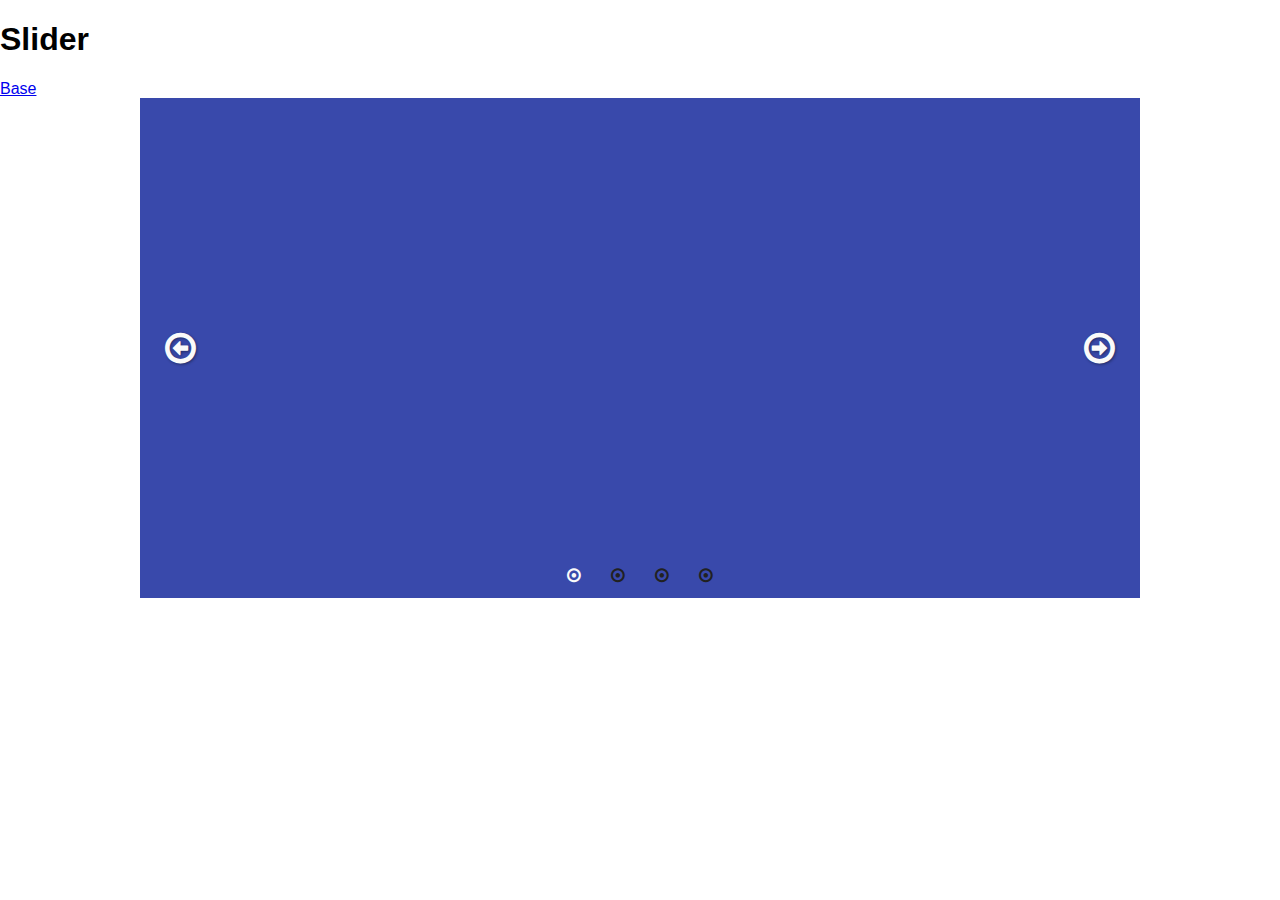
==== example.html @ 043b0fcb "Add files via upload" ====
<!DOCTYPE html>
<html lang="en">
<head>
<title>Photo Gallery</title>
<link rel="stylesheet" href="css/normalize.css">
<link rel="stylesheet" href="css/font-awesome.min.css">
<link rel="stylesheet" href="css/styles.css">
<script src="js/jquery-3.1.1.min.js"></script>
<script src="js/main.js"></script>
</head>
<body>
	<header class="clearfix">
	<h1 class="title">Slider</h1>
	<a href="index.html">Base</a>
	</header>
	
	<div class="sliderWrap exSlider">
		<div class="theSlider">
			<div class="slide slide1">

			</div>
			<div class="slide slide2">

			</div>
			<div class="slide slide3">

			</div>
			<div class="slide slide4">

			</div>
		</div>
		<div class="sliderControls">
			<p class="arrow leftArrow"><i class="fa fa-arrow-circle-o-left" aria-hidden="true"></i></i></p>
			<p class="arrow rightArrow"><i class="fa fa-arrow-circle-o-right" aria-hidden="true"></i></p>
			<div class="dots"></div>
		</div>
	</div>

	<footer>
		
	</footer>
</body>
</html>
---- css/styles.css ----
/*****---GENERAL---*****/





/*****---OPEN--SLIDER---*****************/


.sliderWrap {
	max-width: 1000px;
	height: 500px;
	margin: 0 auto;
	position: relative;
	overflow: hidden;
}
.theSlider {
	height: 500px;
	display: block;
	margin: 0 auto;
/*	position:absolute;
	top: 0; left: 0; right: 0; bottom: 0;*/
	}
.slide {width: 100%;height: 500px;}
/*controls*/
.sliderControls {
	position: absolute;top: 10px; left: 0px; right: 0px; bottom: 10px;}
.sliderControls .arrow i {
	font-size: 36px;
	color: #fafafa;
	text-shadow: 1px 1px 3px rgba(0,0,0,0.42);
	margin: auto;
}
.arrow {
	padding: 25px;
	position: absolute;
	top: 0;bottom: 0;
	display: flex;
}
.leftArrow {left:0}
.rightArrow {right: 0;}
.sliderControls .dots {
	position: absolute;
	bottom: 0;left: 50%;
	transform: translateX(-50%);
}
.sliderControls .dots i {
	padding: 5px;
	margin: 0 10px;
	pointer-events: fill;
}
.dots i:hover, .arrow {cursor: pointer;}
.fadeDot {color:#212121;}
.currentDot {color:#fafafa;}

/*------CLOSE--SLIDER--*********/



/*------SLIDER--DEMO---*********/

.slide1 {background: #3949AB;}
.slide2 {background: #D32F2F;}
.slide3 {background: #1DE9B6;}
.slide4 {background: #FFC107;}


.theSlider {
	background: linear-gradient(#b0b0b0,#ccc,#b0b0b0);
}























footer {
	width: 100%;
	height: 50px;
}
@media screen and (min-width: 550px) {  /*---PHABLET---*/

/*****---GENERAL---*****/



} @media screen and (min-width: 768px) {  /*---TABLET---*/

/*****---GENERAL---*****/




} @media screen and (min-width: 1024px) {  /*---DESKTOP---*/


/*****---GENERAL---*****/






}
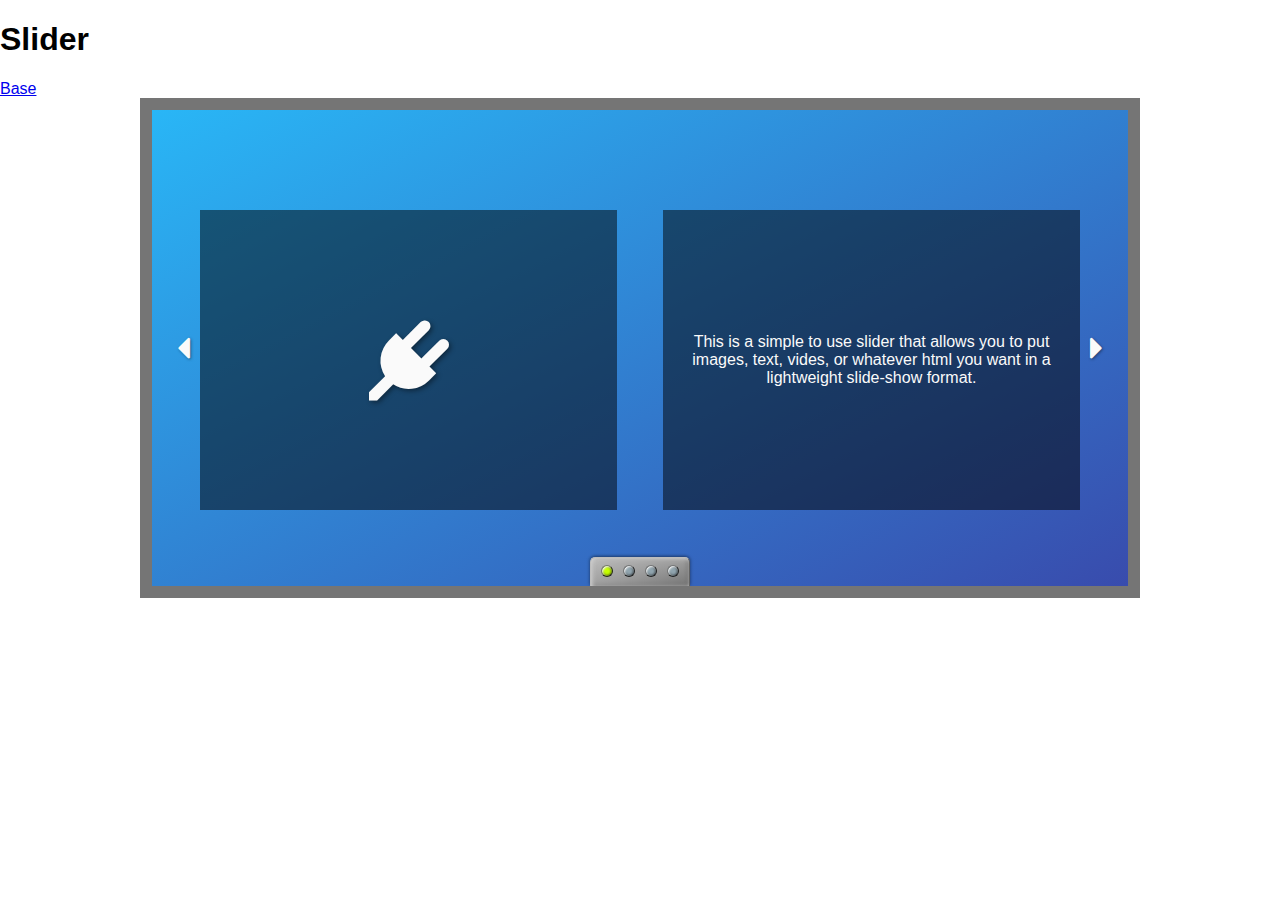
==== commit 99dcd46e: "Add files via upload" ====
--- a/example.html
+++ b/example.html
@@ -17,21 +17,41 @@
 	<div class="sliderWrap exSlider">
 		<div class="theSlider">
 			<div class="slide slide1">
-
+				<div class="slide-content">
+				<div class="content no-backg">
+					<i class="fa fa-plug plug content-object" aria-hidden="true"></i>
+				</div>
+				<div class="content">
+					<p class="content-object">This is a simple to use slider that allows you to put images, text, vides, or whatever html you want in a lightweight slide-show format.</p>
+				</div>
+				<div class="cleafix"></div>
+			</div>
 			</div>
 			<div class="slide slide2">
-
+				<div class="slide-content">
+				<div class="content no-backg">
+					<i class="fa fa-plug plug content-object" aria-hidden="true"></i>
+				</div>
+				</div>
 			</div>
 			<div class="slide slide3">
-
+				<div class="slide-content">
+				<div class="content no-backg">
+					<i class="fa fa-plug plug content-object" aria-hidden="true"></i>
+				</div>
+				</div>
 			</div>
 			<div class="slide slide4">
-
+				<div class="slide-content">
+				<div class="content no-backg">
+					<i class="fa fa-plug plug content-object" aria-hidden="true"></i>
+				</div>
+				</div>
 			</div>
 		</div>
 		<div class="sliderControls">
-			<p class="arrow leftArrow"><i class="fa fa-arrow-circle-o-left" aria-hidden="true"></i></i></p>
-			<p class="arrow rightArrow"><i class="fa fa-arrow-circle-o-right" aria-hidden="true"></i></p>
+			<p class="arrow leftArrow"><i class="fa fa-caret-left" aria-hidden="true"></i></p>
+			<p class="arrow rightArrow"><i class="fa fa-caret-right" aria-hidden="true"></i></p>
 			<div class="dots"></div>
 		</div>
 	</div>
--- a/css/styles.css
+++ b/css/styles.css
@@ -1,6 +1,9 @@
 
 /*****---GENERAL---*****/
 
+* {
+	box-sizing: border-box;
+}
 
 
 
@@ -25,18 +28,19 @@
 .slide {width: 100%;height: 500px;}
 /*controls*/
 .sliderControls {
-	position: absolute;top: 10px; left: 0px; right: 0px; bottom: 10px;}
+	position: absolute;top: 0; left: 0; right: 0; bottom: 0;}
+.arrow {
+	padding: 25px;
+	position: absolute;
+	top: 0;bottom: 0;
+	display: flex;
+	margin: 0;
+}
 .sliderControls .arrow i {
 	font-size: 36px;
 	color: #fafafa;
 	text-shadow: 1px 1px 3px rgba(0,0,0,0.42);
 	margin: auto;
-}
-.arrow {
-	padding: 25px;
-	position: absolute;
-	top: 0;bottom: 0;
-	display: flex;
 }
 .leftArrow {left:0}
 .rightArrow {right: 0;}
@@ -45,35 +49,170 @@
 	bottom: 0;left: 50%;
 	transform: translateX(-50%);
 }
-.sliderControls .dots i {
+.sliderControls .dots .dot {
+	margin: 0 5px;
+	width: 12px;
+	height: 12px;
+	pointer-events: fill;
+	display: inline-block;
+	border-radius: 50%;
+}
+.dots .dot:hover, .arrow {cursor: pointer;}
+.fadeDot {background:#212121;}
+.currentDot {background:#fafafa;}
+
+/*------CLOSE--SLIDER--*********/
+
+
+
+/*------SLIDER--DEMO--Example---*********/
+
+.slide1 {background: linear-gradient(to bottom right,#29B6F6,#3949AB);}
+.slide2 {background: linear-gradient(to bottom right,#8E24AA,#009688);}
+.slide3 {background: linear-gradient(to bottom right,#64FFDA,#64DD17);}
+.slide4 {background: linear-gradient(to bottom right,#FFC107,#F4511E);}
+
+.exSlider {
+	/*border-top: 12px solid #BDBDBD;
+	border-left: 12px solid #9E9E9E;
+	border-right: 12px solid #757575;
+	border-bottom: 12px solid #616161;*/
+	border: 12px solid #757575;
+}
+
+.exSlider .theSlider {
+	background: linear-gradient(to bottom right,#616161,#424242,#212121);}
+
+.exSlider .slide {
+	/*box-shadow: inset 2px 2px 5px rgba(0,0,0,0.36),
+				inset 2px -2px 5px rgba(0,0,0,0.36),
+				inset -2px 2px 5px rgba(0,0,0,0.36),
+				inset -2px -2px 5px rgba(0,0,0,0.36);*/
+}
+
+/*controls*/
+
+
+/*---Style--1--*/
+.exSlider .sliderControls .dots {
 	padding: 5px;
-	margin: 0 10px;
-	pointer-events: fill;
-}
-.dots i:hover, .arrow {cursor: pointer;}
-.fadeDot {color:#212121;}
-.currentDot {color:#fafafa;}
-
-/*------CLOSE--SLIDER--*********/
-
-
-
-/*------SLIDER--DEMO---*********/
-
-.slide1 {background: #3949AB;}
-.slide2 {background: #D32F2F;}
-.slide3 {background: #1DE9B6;}
-.slide4 {background: #FFC107;}
-
-
-.theSlider {
-	background: linear-gradient(#b0b0b0,#ccc,#b0b0b0);
-}
-
-
-
-
-
+	background: linear-gradient(to bottom right,#BDBDBD,#9E9E9E,#757575) ;
+	border-top-right-radius: 5px;
+	border-top-left-radius: 5px;
+	border: 1px solid #BDBDBD;
+	border-right: 1px solid #616161;
+	border-bottom: none;
+	box-shadow: 1px -1px 3px rgba(0,0,0,0.25),
+				-1px -1px 3px rgba(0,0,0,0.25),
+				inset 1px 1px 4px #E0E0E0,
+				inset  -1px 0px 4px #616161;
+}
+
+.exSlider .sliderControls .dots .dot {
+	border-top: 1px solid #757575;
+	border-left: 1px solid #757575;
+	border-right: 1px solid #212121;
+	border-bottom: 1px solid #212121;
+	box-shadow: inset 1px 1px 2px rgba(255,255,255,255.28),
+				inset -1px -1px 2px rgba(0,0,0,0.28),
+				inset -1px 1px 2px rgba(0,0,0,0.28),
+				inset 1px -1px 2px rgba(0,0,0,0.28);
+}
+
+.exSlider .sliderControls .dots .fadeDot {
+	background: #90A4AE;
+}
+.exSlider .sliderControls .dots .currentDot {
+	background: #C6FF00;
+}
+
+.exSlider .sliderControls .arrow {
+	transition: all .36s;
+}
+
+.exSlider .sliderControls .rightArrow:hover {
+	box-shadow: inset -70px 0 0 rgba(0,0,0,0.35);
+}
+
+.exSlider .sliderControls .leftArrow:hover {
+	box-shadow: inset 70px 0 0 rgba(0,0,0,0.35);
+}
+
+
+
+.plug {
+	font-size: 80px;
+	text-shadow: 2px 2px 5px rgba(0,0,0,0.42);
+}
+
+.slide-content,
+.content {
+	display: flex;
+}
+
+.slide-content {
+	width: 100%;
+	height: 100%;
+	padding: 25px;
+}
+
+.slide-content .content {
+	color: #fafafa;
+	background: rgba(0,0,0,0.5);
+	padding: 16px;
+	min-height: 300px;
+	width: 45%;
+	margin: auto;
+	text-align: center;
+}
+
+.content-object {
+	margin: auto;
+}
+
+/*.slide-content .no-backg {
+	background: none;
+}*/
+
+/*---Style--2--*/
+
+/*.exSlider .sliderControls .dots {
+	background: #ccc;
+}
+
+.exSlider .sliderControls .dots .dot {
+	border-radius: 0;
+	margin: 16px 0;
+	width: 20px;
+	margin: 0 1px;
+}
+
+.exSlider .sliderControls .dots .dot:hover {
+	transform: scaleY(1.6);
+	background: #F44336;
+}
+
+
+.exSlider .sliderControls .dots .fadeDot {
+	
+}
+
+.exSlider .sliderControls .arrow {
+	background: rgba(0,0,0,0.45);
+}
+
+.exSlider .sliderControls .arrow i {
+	display: none;}
+
+.exSlider .sliderControls .rightArrow:hover {
+	
+}
+
+.exSlider .sliderControls .leftArrow:hover {
+	
+}
+
+*/
 
 
 
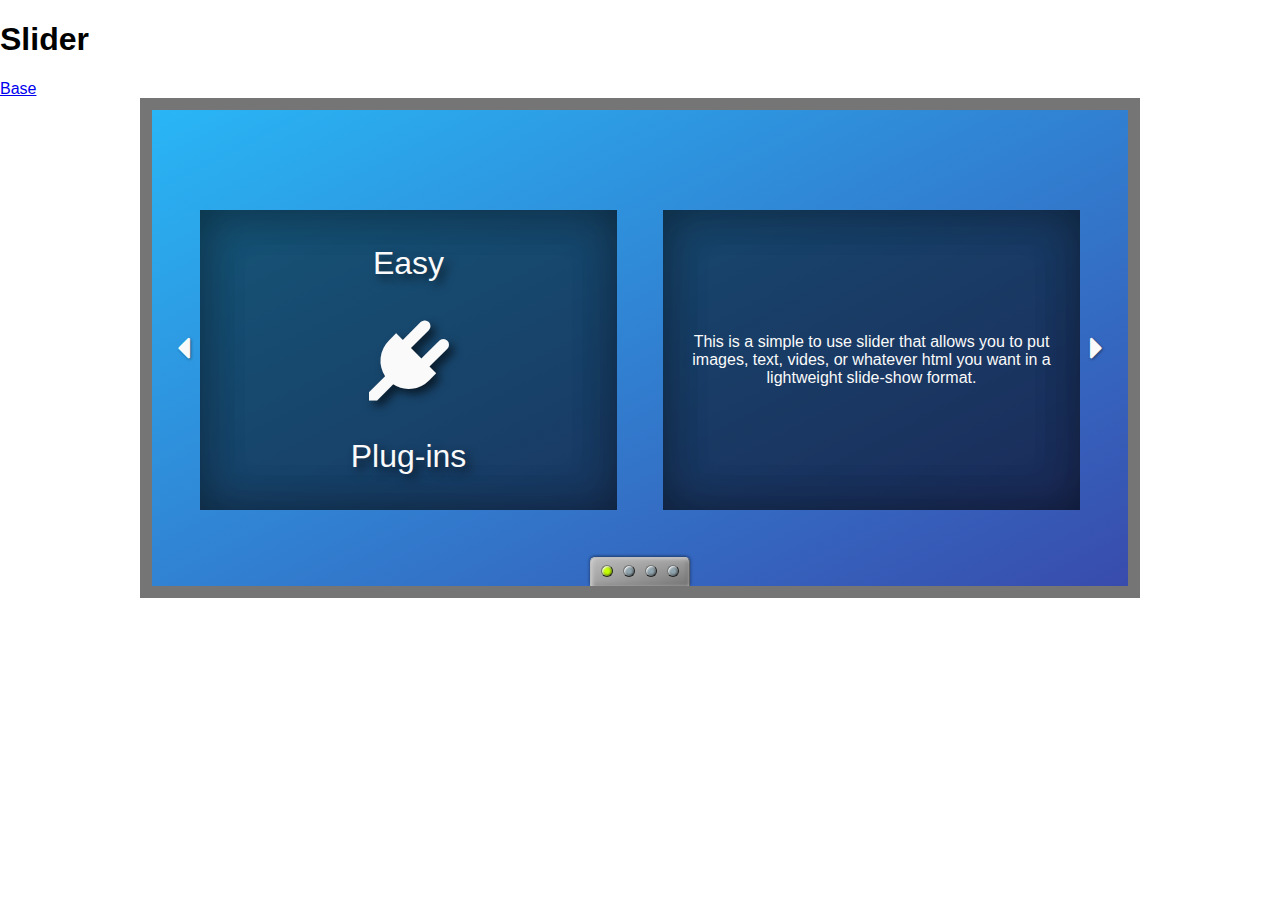
==== commit 69ddddcb: "Add files via upload" ====
--- a/example.html
+++ b/example.html
@@ -19,7 +19,9 @@
 			<div class="slide slide1">
 				<div class="slide-content">
 				<div class="content no-backg">
+					<p class='plug-text'>Easy</p>
 					<i class="fa fa-plug plug content-object" aria-hidden="true"></i>
+					<p class='plug-text'>Plug-ins</p>
 				</div>
 				<div class="content">
 					<p class="content-object">This is a simple to use slider that allows you to put images, text, vides, or whatever html you want in a lightweight slide-show format.</p>
@@ -30,21 +32,27 @@
 			<div class="slide slide2">
 				<div class="slide-content">
 				<div class="content no-backg">
+					<p class='plug-text'>Easy</p>
 					<i class="fa fa-plug plug content-object" aria-hidden="true"></i>
+					<p class='plug-text'>Plug-ins</p>
 				</div>
 				</div>
 			</div>
 			<div class="slide slide3">
 				<div class="slide-content">
 				<div class="content no-backg">
+					<p class='plug-text'>Easy</p>
 					<i class="fa fa-plug plug content-object" aria-hidden="true"></i>
+					<p class='plug-text'>Plug-ins</p>
 				</div>
 				</div>
 			</div>
 			<div class="slide slide4">
 				<div class="slide-content">
 				<div class="content no-backg">
+					<p class='plug-text'>Easy</p>
 					<i class="fa fa-plug plug content-object" aria-hidden="true"></i>
+					<p class='plug-text'>Plug-ins</p>
 				</div>
 				</div>
 			</div>
--- a/css/styles.css
+++ b/css/styles.css
@@ -21,11 +21,10 @@
 .theSlider {
 	height: 500px;
 	display: block;
-	margin: 0 auto;
 /*	position:absolute;
 	top: 0; left: 0; right: 0; bottom: 0;*/
 	}
-.slide {width: 100%;height: 500px;}
+.slide {width: 100%;height: 500px; margin: 0 auto;}
 /*controls*/
 .sliderControls {
 	position: absolute;top: 0; left: 0; right: 0; bottom: 0;}
@@ -142,7 +141,17 @@
 
 .plug {
 	font-size: 80px;
-	text-shadow: 2px 2px 5px rgba(0,0,0,0.42);
+}
+
+.plug-text {
+	font-size: 32px;
+	margin: auto;
+}
+
+.plug-text,
+.plug {
+	display: block;
+	text-shadow: 5px 5px 10px rgba(0,0,0,0.62);
 }
 
 .slide-content,
@@ -154,25 +163,30 @@
 	width: 100%;
 	height: 100%;
 	padding: 25px;
+	margin: auto;
+	align-items: stretch;
 }
 
 .slide-content .content {
 	color: #fafafa;
 	background: rgba(0,0,0,0.5);
+	box-shadow: inset 5px 5px 45px rgba(0,0,0,0.12),
+				inset 5px -5px 45px rgba(0,0,0,0.12),
+				inset -5px -5px 45px rgba(0,0,0,0.12),
+				inset -5px 5px 45px rgba(0,0,0,0.12);
 	padding: 16px;
 	min-height: 300px;
 	width: 45%;
 	margin: auto;
 	text-align: center;
+	flex-direction: column;
 }
 
 .content-object {
 	margin: auto;
 }
 
-/*.slide-content .no-backg {
-	background: none;
-}*/
+
 
 /*---Style--2--*/
 
